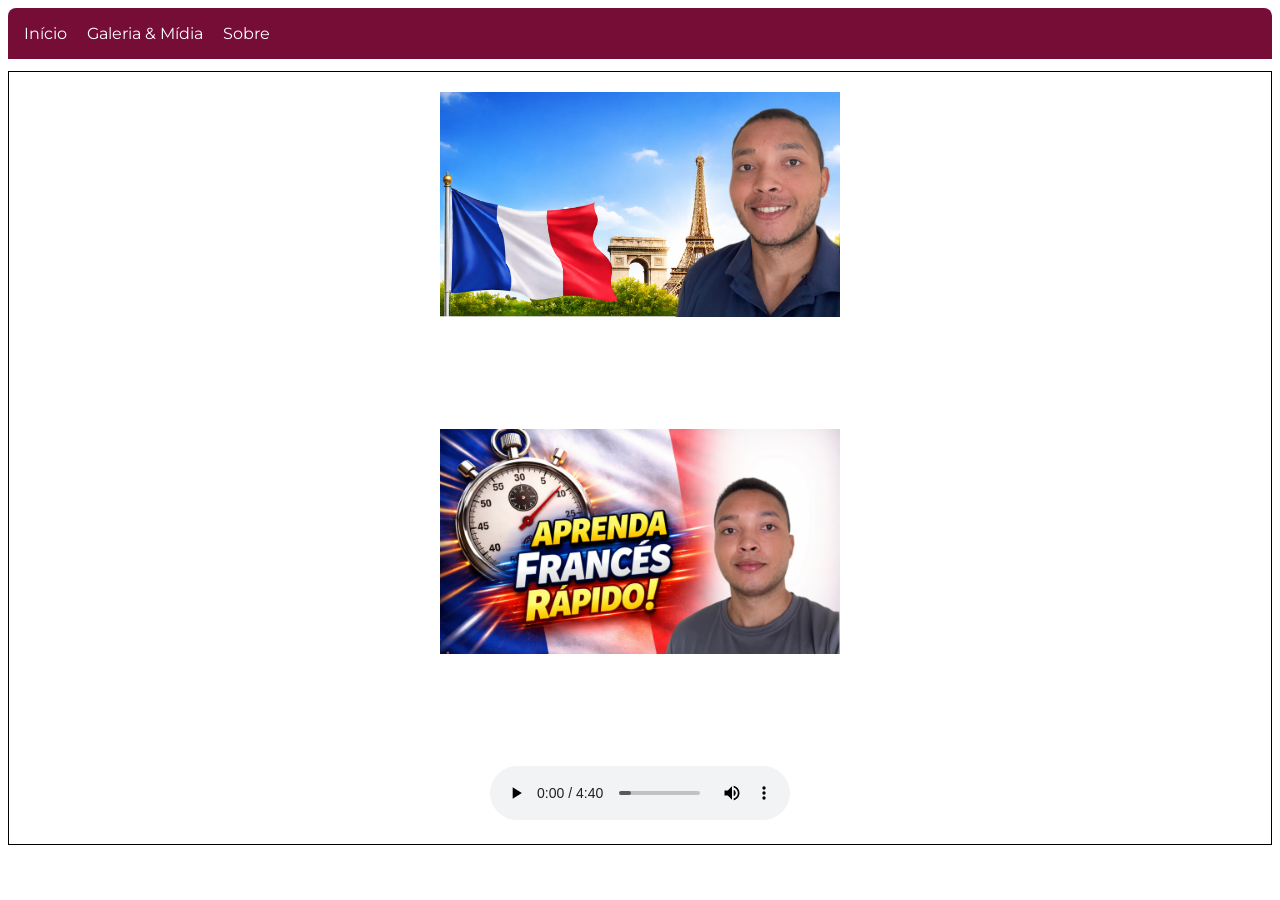
==== galeria.html @ 4ce94b26 "primeiro commit" ====
<!DOCTYPE html>
<html lang="en">

<head>
    <meta charset="UTF-8">
    <meta name="viewport" content="width=device-width, initial-scale=1.0">
    <title>Galeria</title>
    <link rel="stylesheet" href="estilo.css" />
    <link rel="stylesheet" href="galeria.css" />
</head>

<body>
    <header class="cabecalho">
        <nav class="cabecalho_menu">
            <a class="cabecalho_menu_link" href="index.html">
                <ul>Início</ul>
            </a>
            <a class="cabecalho_menu_link" href="galeria.html">
                <ul>Galeria & Mídia</ul>
            </a>
            <a class="cabecalho_menu_link" href="#rodape">
                <ul>Sobre</ul>
            </a>
        </nav>
    </header>

    <section class="galeria_container">
        <div class="galeria_imagens">
            <img src="/imagens/aprender_frances.png" alt="foto do curso de francês">
            <img src="/imagens/thumbnail - aprenda francês rápido.png" alt="aprenda francês rápido">
        </div>
        <audio controls src="/midia/erf.mp3"></audio>
    </section>
</body>

</html>
---- estilo.css ----
@import url('https://fonts.googleapis.com/css2?family=Inter:ital,opsz,wght@0,14..32,100..900;1,14..32,100..900&family=Montserrat:ital,wght@0,100..900;1,100..900&display=swap');

*{
    margin: 0;
    padding: 0;
    box-sizing: border-box;
}

body{
    min-height: 100vh;
    display: flex;
    flex-direction: column;
    text-align: center;
    padding: 8px;
    font-family: 'Montserrat', sans-serif;
}
.cabecalho{
    background-color: #750D37;
    border-radius: 8px 8px 0px 0px;
    margin-bottom: 12px;
}

.conteudo{
    flex: 1;
}

.cabecalho_menu{
    padding: 16px;
    display: flex;
    gap: 20px;
}

.cabecalho_menu_link{
    text-decoration: none;
    color: #ffffff;
}

main{
    display: flex;
    justify-content: space-around;
    align-items: center;


    margin-bottom: 10px;
}

img{
    width: 400px;
    margin-bottom: 10px;
}

section{
    width: 50%;
}

section h1 {
    margin-top: 20px;
    margin-bottom: 20px;
}

aside{
    padding: 16px;
    border: 1px solid black;
    border-radius: 8px;
    width: 30%;
    height: 300px;
    text-align: start;
    margin-left: 16px;
}

aside h3{
    text-align: center;
    margin-bottom: 8px;
}

aside ul li{
    list-style-type:circle;
    margin-bottom: 8px;
}

.sobre{
    width: 300px;
}

footer{
    padding: 10px;
    background-color: #750D37;
    color: #ffffff;
}
---- galeria.css ----
section{
    border: 1px solid black;
    padding: 20px;
    width: auto;

}

.galeria_imagens{
    width: 100%;
    display: block;
    margin-left: auto;
    margin-right: auto;
    width: 50%;
}

img{
    margin-bottom: 12vh;
    width: 400px;
}
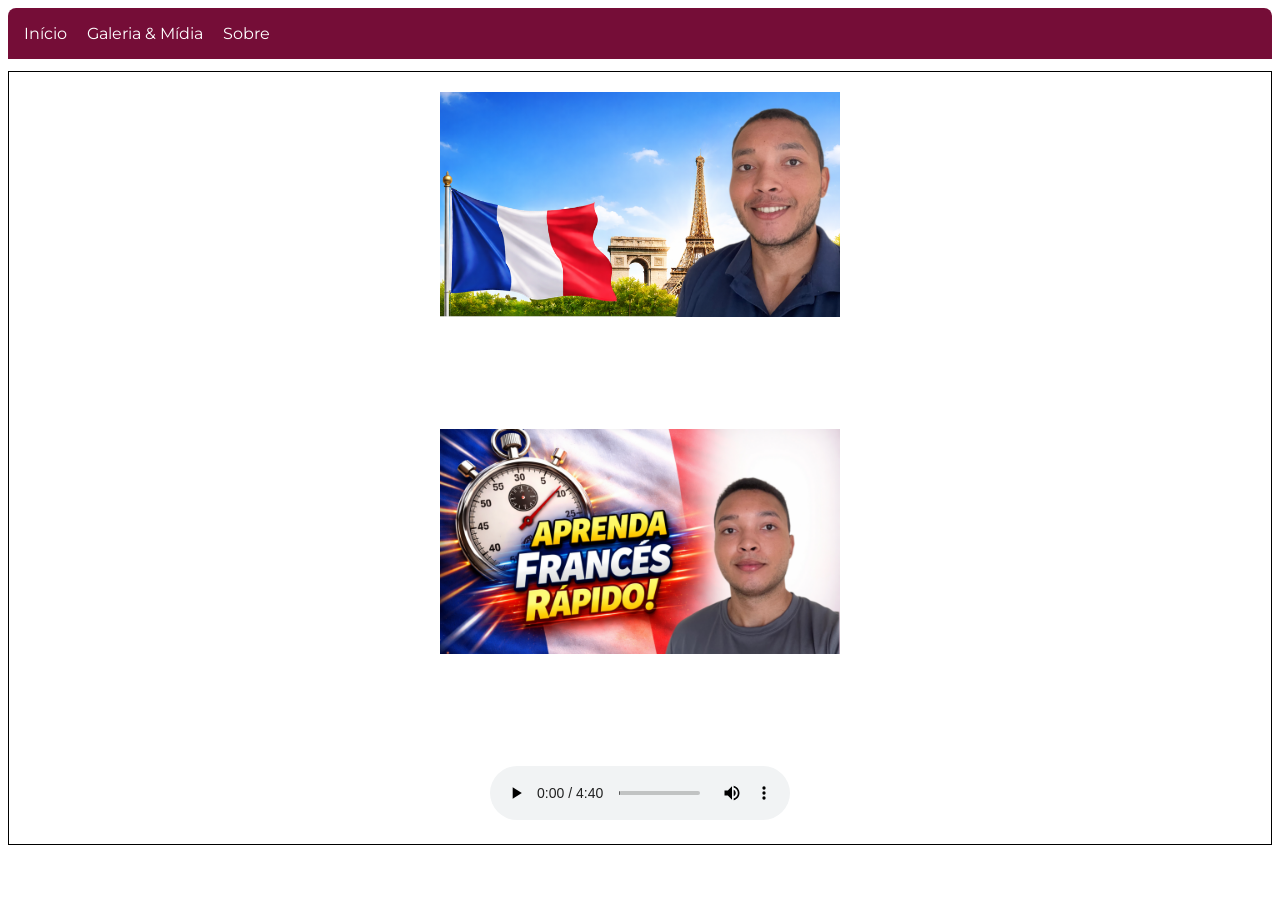
==== commit 8f68095b: ""mudando o caminho das imagens"" ====
--- a/galeria.html
+++ b/galeria.html
@@ -26,8 +26,8 @@
 
     <section class="galeria_container">
         <div class="galeria_imagens">
-            <img src="/imagens/aprender_frances.png" alt="foto do curso de francês">
-            <img src="/imagens/thumbnail - aprenda francês rápido.png" alt="aprenda francês rápido">
+            <img src="./imagens/aprender_frances.png" alt="foto do curso de francês">
+            <img src="./imagens/thumbnail - aprenda francês rápido.png" alt="aprenda francês rápido">
         </div>
         <audio controls src="/midia/erf.mp3"></audio>
     </section>
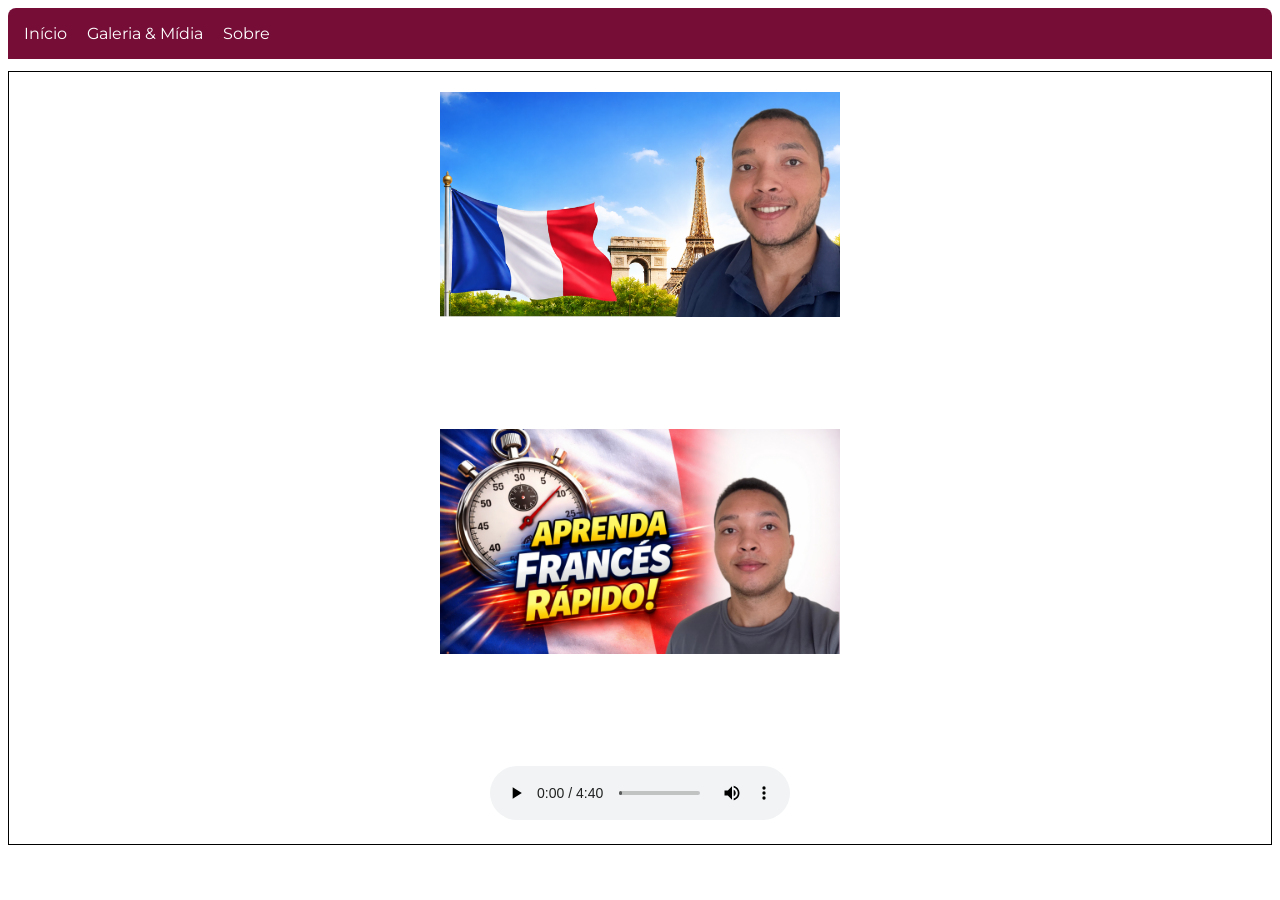
==== commit 8df49571: ""alterando o caminho do áudio"" ====
--- a/galeria.html
+++ b/galeria.html
@@ -29,7 +29,7 @@
             <img src="./imagens/aprender_frances.png" alt="foto do curso de francês">
             <img src="./imagens/thumbnail - aprenda francês rápido.png" alt="aprenda francês rápido">
         </div>
-        <audio controls src="/midia/erf.mp3"></audio>
+        <audio controls src="./midia/erf.mp3"></audio>
     </section>
 </body>
 
